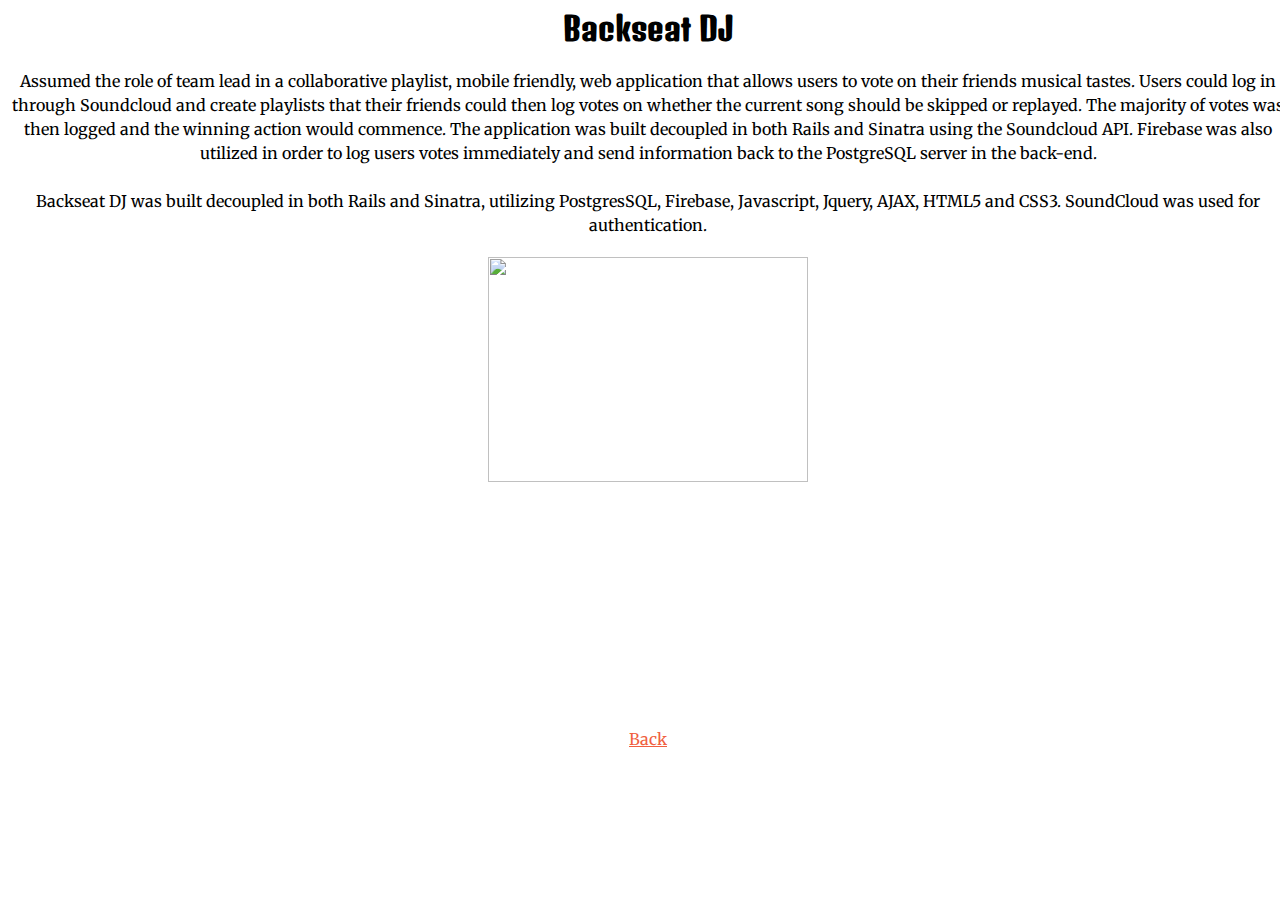
==== backseatdj.html @ 58725c3a "no font API link" ====
<html lang="en">

<head>

    <meta charset="utf-8">
    <meta http-equiv="X-UA-Compatible" content="IE=edge">
    <meta name="viewport" content="width=device-width, initial-scale=1">
    <meta name="description" content="">
    <meta name="author" content="">

    <title>David Hallinan's Portfolio</title>

    <!-- Bootstrap Core CSS -->
    <link rel="stylesheet" href="css/bootstrap.min.css" type="text/css">

    <!-- Custom Fonts -->
    <link href='http://fonts.googleapis.com/css?family=Open+Sans:300italic,400italic,600italic,700italic,800italic,400,300,600,700,800' rel='stylesheet' type='text/css'>
    <link href='https://fonts.googleapis.com/css?family=Denk+One|Caesar+Dressing' rel='stylesheet' type='text/css'>
    <link href='http://fonts.googleapis.com/css?family=Merriweather:400,300,300italic,400italic,700,700italic,900,900italic' rel='stylesheet' type='text/css'>
    <link rel="stylesheet" href="font-awesome/css/font-awesome.min.css" type="text/css">

    <!-- Plugin CSS -->
    <link rel="stylesheet" href="css/animate.min.css" type="text/css">

    <!-- Custom CSS -->
    <link rel="stylesheet" href="css/creative.css" type="text/css">

    <!-- HTML5 Shim and Respond.js IE8 support of HTML5 elements and media queries -->
    <!-- WARNING: Respond.js doesn't work if you view the page via file:// -->
    <!--[if lt IE 9]>
        <script src="https://oss.maxcdn.com/libs/html5shiv/3.7.0/html5shiv.js"></script>
        <script src="https://oss.maxcdn.com/libs/respond.js/1.4.2/respond.min.js"></script>
    <![endif]-->

</head>

<body id="page-top">
    <div class="col-lg-8 col-lg-offset-2">
    <h1 class="cent"> Backseat DJ </h1>
                    <p class="cent">
                        Assumed the role of team lead in a collaborative playlist, mobile friendly, web application that allows users to vote on
                        their friends musical tastes. Users could log in through Soundcloud and create playlists that their friends could then log
                        votes on whether the current song should be skipped or replayed. The majority of votes was then logged and the winning
                        action would commence. The application was built decoupled in both Rails and Sinatra using the Soundcloud API.
                        Firebase was also utilized in order to log users votes immediately and send information back to the PostgreSQL server in
                        the back-end.
                        <br>
                        <br>

                        Backseat DJ was built decoupled in both Rails and Sinatra, utilizing PostgresSQL, Firebase, Javascript, Jquery, AJAX, HTML5 and CSS3. SoundCloud was used for authentication.
                    </p>
                    <p class="cent"> <a href="https://github.com/BUMBALORD/Backseat_DJ_frontend"><img src="img/BackseatDJ.jpg" height="50%"></a> </p>
                    <p class="cent"> <a href="http://bumbalord.github.io/"> Back </a></p>
                    </div>

 <!-- jQuery -->
    <script src="js/jquery.js"></script>

    <!-- Bootstrap Core JavaScript -->
    <script src="js/bootstrap.min.js"></script>

    <!-- Plugin JavaScript -->
    <script src="js/jquery.easing.min.js"></script>
    <script src="js/jquery.fittext.js"></script>
    <script src="js/wow.min.js"></script>

    <!-- Custom Theme JavaScript -->
    <script src="js/creative.js"></script>

</body>

</html>
---- css/creative.css ----
/*!
 * Start Bootstrap - Creative Bootstrap Theme (http://startbootstrap.com)
 * Code licensed under the Apache License v2.0.
 * For details, see http://www.apache.org/licenses/LICENSE-2.0.
 */

html,
body {
    width: 100%;
    height: 100%;
    background-image: url(../img/back.png);
    background-repeat: repeat-x repeat-y;
}

body {
    font-family: Merriweather,'Helvetica Neue',Arial,sans-serif;
}

.denk {
    font-family: 'Denk One', sans-serif;
}

.caeser {
    font-family: 'Caesar Dressing', cursive;
}


hr {
    max-width: 50px;
    border-color: #f05f40;
    border-width: 3px;
}

hr.light {
    border-color: #fff;
}

a {
    color: #f05f40;
    -webkit-transition: all .35s;
    -moz-transition: all .35s;
    transition: all .35s;
}

a:hover,
a:focus {
    color: #eb3812;
}

h1,
h2,
h3,
h4,
h5,
h6 {
    font-family: 'Denk One', sans-serif;
}

p {
    margin-bottom: 20px;
    font-size: 16px;
    line-height: 1.5;
}

.bg-primary {
    background-color: #f05f40;
}

.bg-dark {
    color: #fff;
    background-color: #222;
}

.cent {
    text-align: center;
}

.text-faded {
    color: rgba(255,255,255,.7);
}

section {
    padding: 100px 0;
}

aside {
    padding: 50px 0;
}

.no-padding {
    padding: 0;
}

.navbar-default {
    border-color: rgba(34,34,34,.05);
    font-family: 'Open Sans','Helvetica Neue',Arial,sans-serif;
    background-color: #fff;
    -webkit-transition: all .35s;
    -moz-transition: all .35s;
    transition: all .35s;
}

.navbar-default .navbar-header .navbar-brand {
    text-transform: uppercase;
    font-family: 'Open Sans','Helvetica Neue',Arial,sans-serif;
    font-weight: 700;
    color: #f05f40;
}

.navbar-default .navbar-header .navbar-brand:hover,
.navbar-default .navbar-header .navbar-brand:focus {
    color: #eb3812;
}

.navbar-default .nav > li>a,
.navbar-default .nav>li>a:focus {
    text-transform: uppercase;
    font-size: 13px;
    font-weight: 700;
    color: #222;
}

.navbar-default .nav > li>a:hover,
.navbar-default .nav>li>a:focus:hover {
    color: #f05f40;
}

.navbar-default .nav > li.active>a,
.navbar-default .nav>li.active>a:focus {
    color: #f05f40!important;
    background-color: transparent;
}

.navbar-default .nav > li.active>a:hover,
.navbar-default .nav>li.active>a:focus:hover {
    background-color: transparent;
}

@media(min-width:768px) {
    .navbar-default {
        border-color: rgba(255,255,255,.3);
        background-color: transparent;
    }

    .navbar-default .navbar-header .navbar-brand {
        color: rgba(255,255,255,.7);
    }

    .navbar-default .navbar-header .navbar-brand:hover,
    .navbar-default .navbar-header .navbar-brand:focus {
        color: #fff;
    }

    .navbar-default .nav > li>a,
    .navbar-default .nav>li>a:focus {
        color: rgba(255,255,255,.7);
    }

    .navbar-default .nav > li>a:hover,
    .navbar-default .nav>li>a:focus:hover {
        color: #fff;
    }

    .navbar-default.affix {
        border-color: rgba(34,34,34,.05);
        background-color: #fff;
    }

    .navbar-default.affix .navbar-header .navbar-brand {
        font-size: 14px;
        color: #f05f40;
    }

    .navbar-default.affix .navbar-header .navbar-brand:hover,
    .navbar-default.affix .navbar-header .navbar-brand:focus {
        color: #eb3812;
    }

    .navbar-default.affix .nav > li>a,
    .navbar-default.affix .nav>li>a:focus {
        color: #222;
    }

    .navbar-default.affix .nav > li>a:hover,
    .navbar-default.affix .nav>li>a:focus:hover {
        color: #f05f40;
    }
}

header {
    position: relative;
    width: 100%;
    min-height: auto;
    text-align: center;
    color: #fff;
    background-image: url(../img/header.jpg);
    background-position: center;
    -webkit-background-size: cover;
    -moz-background-size: cover;
    background-size: cover;
    -o-background-size: cover;
}

header .header-content {
    position: relative;
    width: 100%;
    padding: 100px 15px;
    text-align: center;
}

header .header-content .header-content-inner h1 {
    margin-top: 0;
    margin-bottom: 0;
    text-transform: uppercase;
    font-weight: 700;
}

header .header-content .header-content-inner hr {
    margin: 30px auto;
}

header .header-content .header-content-inner p {
    margin-bottom: 50px;
    font-size: 16px;
    font-weight: 300;
    color: rgba(255,255,255,.7);
}

@media(min-width:768px) {
    header {
        min-height: 100%;
    }

    header .header-content {
        position: absolute;
        top: 50%;
        padding: 0 50px;
        -webkit-transform: translateY(-50%);
        -ms-transform: translateY(-50%);
        transform: translateY(-50%);
    }

    header .header-content .header-content-inner {
        margin-right: auto;
        margin-left: auto;
        max-width: 1000px;
    }

    header .header-content .header-content-inner p {
        margin-right: auto;
        margin-left: auto;
        max-width: 80%;
        font-size: 18px;
    }
}

.section-heading {
    margin-top: 0;
}

.service-box {
    margin: 50px auto 0;
    max-width: 400px;
}

@media(min-width:992px) {
    .service-box {
        margin: 20px auto 0;
    }
}

.service-box p {
    margin-bottom: 0;
}

.portfolio-box {
    display: block;
    position: relative;
    margin: 0 auto;
    max-width: 650px;
}

.portfolio-box .portfolio-box-caption {
    display: block;
    position: absolute;
    bottom: 0;
    width: 100%;
    height: 100%;
    text-align: center;
    color: #fff;
    opacity: 0;
    background: rgba(240,95,64,.9);
    -webkit-transition: all .35s;
    -moz-transition: all .35s;
    transition: all .35s;
}

.portfolio-box .portfolio-box-caption .portfolio-box-caption-content {
    position: absolute;
    top: 50%;
    width: 100%;
    text-align: center;
    transform: translateY(-50%);
}

.portfolio-box .portfolio-box-caption .portfolio-box-caption-content .project-category,
.portfolio-box .portfolio-box-caption .portfolio-box-caption-content .project-name {
    padding: 0 15px;
    font-family: 'Open Sans','Helvetica Neue',Arial,sans-serif;
}

.portfolio-box .portfolio-box-caption .portfolio-box-caption-content .project-category {
    text-transform: uppercase;
    font-size: 14px;
    font-weight: 600;
}

.portfolio-box .portfolio-box-caption .portfolio-box-caption-content .project-name {
    font-size: 18px;
}

.portfolio-box:hover .portfolio-box-caption {
    opacity: 1;
}

@media(min-width:768px) {
    .portfolio-box .portfolio-box-caption .portfolio-box-caption-content .project-category {
        font-size: 16px;
    }

    .portfolio-box .portfolio-box-caption .portfolio-box-caption-content .project-name {
        font-size: 22px;
    }
}

.call-to-action h2 {
    margin: 0 auto 20px;
}

.text-primary {
    color: #f05f40;
}

.no-gutter > [class*=col-] {
    padding-right: 0;
    padding-left: 0;
}

.btn-default {
    border-color: #fff;
    color: #222;
    background-color: #fff;
    -webkit-transition: all .35s;
    -moz-transition: all .35s;
    transition: all .35s;
}

.btn-default:hover,
.btn-default:focus,
.btn-default.focus,
.btn-default:active,
.btn-default.active,
.open > .dropdown-toggle.btn-default {
    border-color: #ededed;
    color: #222;
    background-color: #f2f2f2;
}

.btn-default:active,
.btn-default.active,
.open > .dropdown-toggle.btn-default {
    background-image: none;
}

.btn-default.disabled,
.btn-default[disabled],
fieldset[disabled] .btn-default,
.btn-default.disabled:hover,
.btn-default[disabled]:hover,
fieldset[disabled] .btn-default:hover,
.btn-default.disabled:focus,
.btn-default[disabled]:focus,
fieldset[disabled] .btn-default:focus,
.btn-default.disabled.focus,
.btn-default[disabled].focus,
fieldset[disabled] .btn-default.focus,
.btn-default.disabled:active,
.btn-default[disabled]:active,
fieldset[disabled] .btn-default:active,
.btn-default.disabled.active,
.btn-default[disabled].active,
fieldset[disabled] .btn-default.active {
    border-color: #fff;
    background-color: #fff;
}

.btn-default .badge {
    color: #fff;
    background-color: #222;
}

.btn-primary {
    border-color: #f05f40;
    color: #fff;
    background-color: #f05f40;
    -webkit-transition: all .35s;
    -moz-transition: all .35s;
    transition: all .35s;
}

.btn-primary:hover,
.btn-primary:focus,
.btn-primary.focus,
.btn-primary:active,
.btn-primary.active,
.open > .dropdown-toggle.btn-primary {
    border-color: #ed431f;
    color: #fff;
    background-color: #ee4b28;
}

.btn-primary:active,
.btn-primary.active,
.open > .dropdown-toggle.btn-primary {
    background-image: none;
}

.btn-primary.disabled,
.btn-primary[disabled],
fieldset[disabled] .btn-primary,
.btn-primary.disabled:hover,
.btn-primary[disabled]:hover,
fieldset[disabled] .btn-primary:hover,
.btn-primary.disabled:focus,
.btn-primary[disabled]:focus,
fieldset[disabled] .btn-primary:focus,
.btn-primary.disabled.focus,
.btn-primary[disabled].focus,
fieldset[disabled] .btn-primary.focus,
.btn-primary.disabled:active,
.btn-primary[disabled]:active,
fieldset[disabled] .btn-primary:active,
.btn-primary.disabled.active,
.btn-primary[disabled].active,
fieldset[disabled] .btn-primary.active {
    border-color: #f05f40;
    background-color: #f05f40;
}

.btn-primary .badge {
    color: #f05f40;
    background-color: #fff;
}

.btn {
    border: 0;
    border-radius: 300px;
    text-transform: uppercase;
    font-family: 'Open Sans','Helvetica Neue',Arial,sans-serif;
    font-weight: 700;
}

.btn-xl {
    padding: 15px 30px;
}

::-moz-selection {
    text-shadow: none;
    color: #fff;
    background: #222;
}

::selection {
    text-shadow: none;
    color: #fff;
    background: #222;
}

img::selection {
    color: #fff;
    background: 0 0;
}

img::-moz-selection {
    color: #fff;
    background: 0 0;
}

body {
    webkit-tap-highlight-color: #222;
}
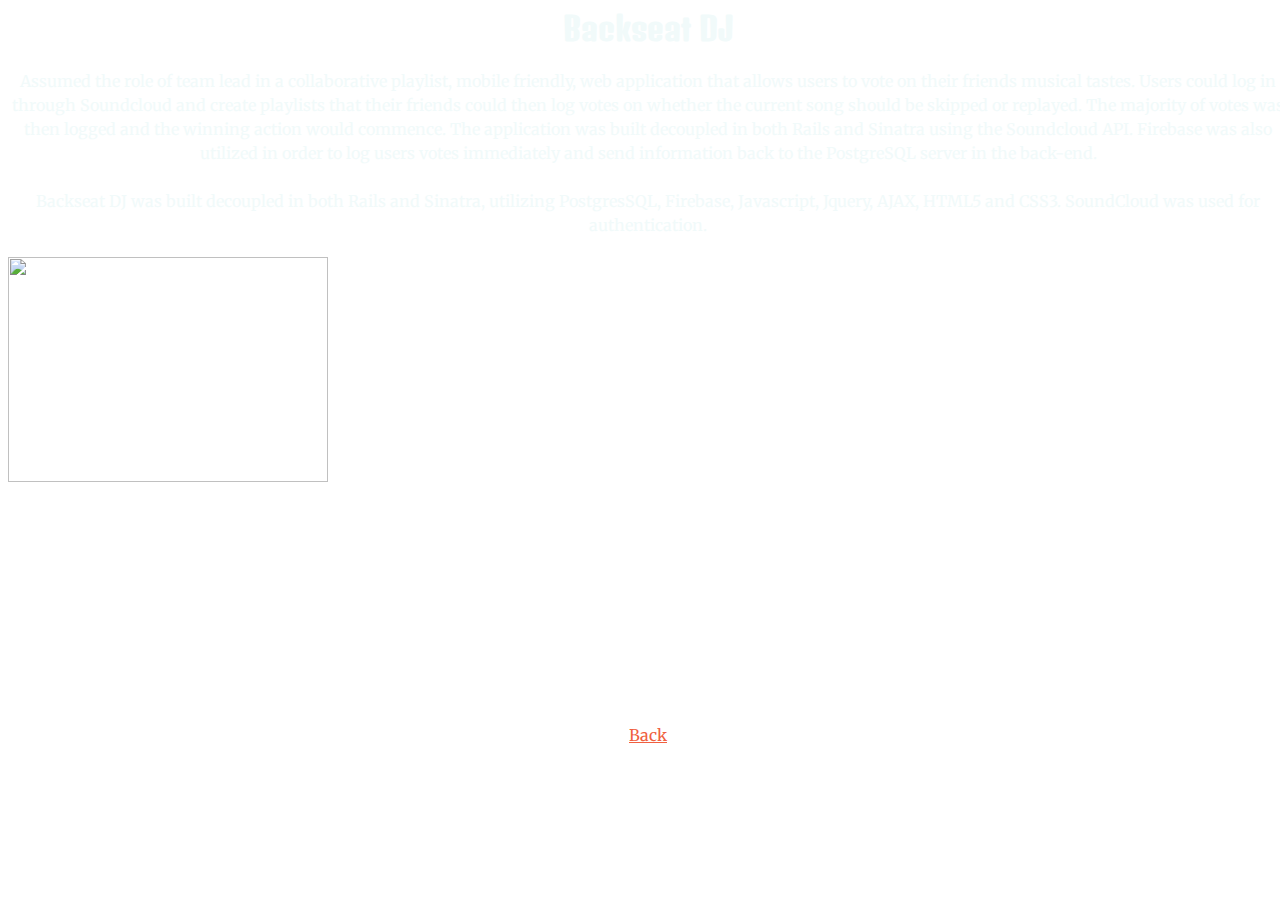
==== commit 10c43555: "fix mobile resposiveness on pages" ====
--- a/backseatdj.html
+++ b/backseatdj.html
@@ -49,7 +49,7 @@
 
                         Backseat DJ was built decoupled in both Rails and Sinatra, utilizing PostgresSQL, Firebase, Javascript, Jquery, AJAX, HTML5 and CSS3. SoundCloud was used for authentication.
                     </p>
-                    <p class="cent"> <a href="https://github.com/BUMBALORD/Backseat_DJ_frontend"><img src="img/BackseatDJ.jpg" height="50%"></a> </p>
+                    <a href="https://github.com/BUMBALORD/Backseat_DJ_frontend"><img src="img/BackseatDJ.jpg" height="50%" class="img-responsive"></a>
                     <p class="cent"> <a href="http://bumbalord.github.io/"> Back </a></p>
                     </div>
 
--- a/css/creative.css
+++ b/css/creative.css
@@ -8,12 +8,13 @@
 body {
     width: 100%;
     height: 100%;
-    background-image: url(../img/back.png);
+    background-image: url(../img/cartographer.png);
     background-repeat: repeat-x repeat-y;
 }
 
 body {
     font-family: Merriweather,'Helvetica Neue',Arial,sans-serif;
+    color: #F1FAFA
 }
 
 .denk {
@@ -54,6 +55,7 @@
 h5,
 h6 {
     font-family: 'Denk One', sans-serif;
+    color: #F1FAFA
 }
 
 p {
@@ -199,6 +201,12 @@
     -moz-background-size: cover;
     background-size: cover;
     -o-background-size: cover;
+}
+
+@media (max-width: 600px) {
+    header {
+        background-position: 25% 50%;
+    }
 }
 
 header .header-content {
@@ -489,3 +497,37 @@
 body {
     webkit-tap-highlight-color: #222;
 }
+
+.main-logo {
+    width: 90%;
+    margin-top: 200px;
+    margin-left: auto;
+    margin-right: auto;
+}
+
+
+
+@media (max-width: 900px) {
+    .main-logo{
+        width: 80%;
+    }
+}
+
+@media (max-width: 600px) {
+    .main-logo{
+        width: 85%
+    }
+}
+
+.main-logo-bottom {
+    width: 70%;
+    padding-top: 1.5em;
+    margin-left: auto;
+    margin-right: auto;
+}
+
+.pp {
+    width: 80%;
+    margin-left: auto;
+    margin-right: auto;
+}
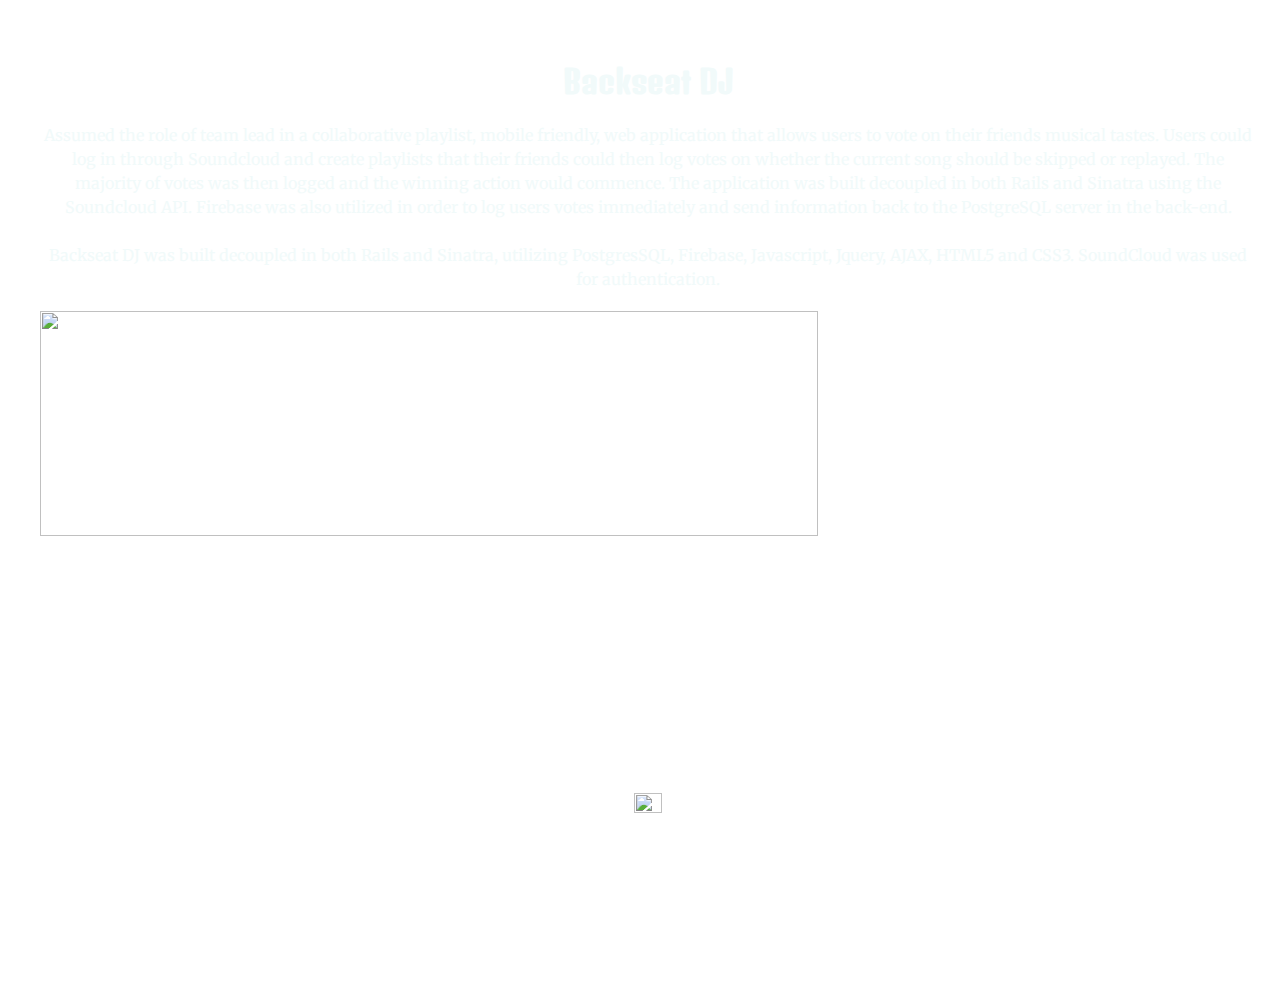
==== commit 227aaecb: "add pad dad mad cad" ====
--- a/backseatdj.html
+++ b/backseatdj.html
@@ -35,8 +35,8 @@
 </head>
 
 <body id="page-top">
-    <div class="col-lg-8 col-lg-offset-2">
-    <h1 class="cent"> Backseat DJ </h1>
+    <div class="col-lg-8 col-lg-offset-2 div-pad">
+      <h1 class="cent denk"> Backseat DJ </h1>
                     <p class="cent">
                         Assumed the role of team lead in a collaborative playlist, mobile friendly, web application that allows users to vote on
                         their friends musical tastes. Users could log in through Soundcloud and create playlists that their friends could then log
@@ -49,8 +49,8 @@
 
                         Backseat DJ was built decoupled in both Rails and Sinatra, utilizing PostgresSQL, Firebase, Javascript, Jquery, AJAX, HTML5 and CSS3. SoundCloud was used for authentication.
                     </p>
-                    <a href="https://github.com/BUMBALORD/Backseat_DJ_frontend"><img src="img/BackseatDJ.jpg" height="50%" class="img-responsive"></a>
-                    <p class="cent"> <a href="http://bumbalord.github.io/"> Back </a></p>
+                    <a href="https://github.com/BUMBALORD/Backseat_DJ_frontend"><img src="img/BackseatDJ.jpg" height="50%" class="img-responsive main-logo"></a>
+                    <p class="cent"> <a href="http://bumbalord.github.io/"><img src="img/back_button.png" class="back-button"height="15%" > </a></p>
                     </div>
 
  <!-- jQuery -->
--- a/css/creative.css
+++ b/css/creative.css
@@ -25,6 +25,9 @@
     font-family: 'Caesar Dressing', cursive;
 }
 
+.back-button {
+    padding: 1em;
+}
 
 hr {
     max-width: 50px;
@@ -499,8 +502,8 @@
 }
 
 .main-logo {
-    width: 90%;
-    margin-top: 200px;
+    width: 80%;
+    /*margin-top: 200px;*/
     margin-left: auto;
     margin-right: auto;
 }
@@ -520,10 +523,16 @@
 }
 
 .main-logo-bottom {
-    width: 70%;
+    width: 50%;
     padding-top: 1.5em;
     margin-left: auto;
     margin-right: auto;
+}
+
+@media (max-width: 900px) {
+    .main-logo-bottom{
+        width: 80%;
+    }
 }
 
 .pp {
@@ -531,3 +540,7 @@
     margin-left: auto;
     margin-right: auto;
 }
+
+.div-pad {
+    padding: 2em;
+}
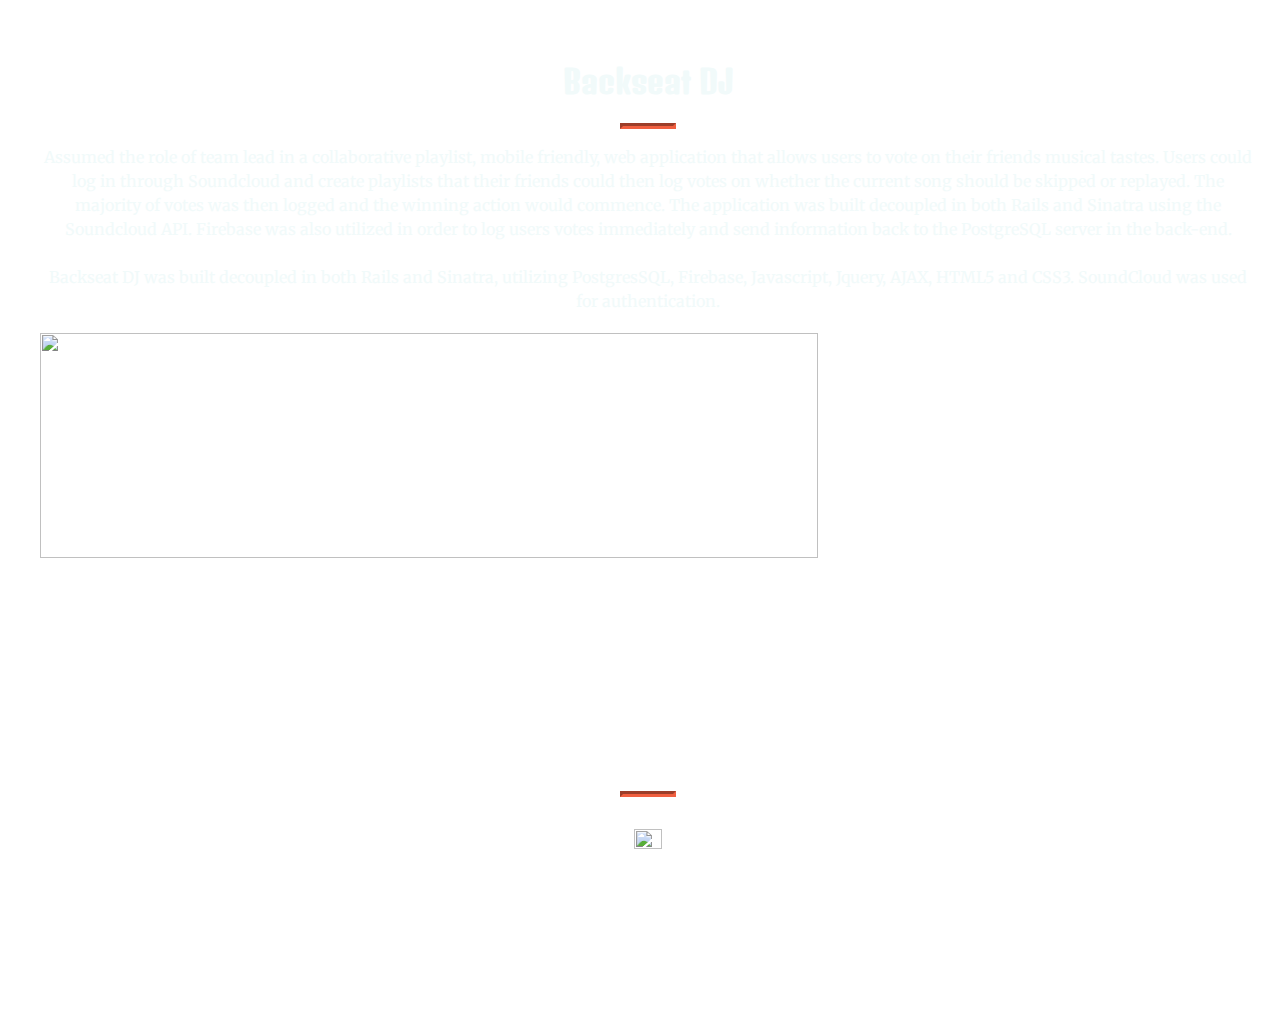
==== commit 8e51f2cb: "add horizontal lines to project pages" ====
--- a/backseatdj.html
+++ b/backseatdj.html
@@ -37,6 +37,7 @@
 <body id="page-top">
     <div class="col-lg-8 col-lg-offset-2 div-pad">
       <h1 class="cent denk"> Backseat DJ </h1>
+      <hr>
                     <p class="cent">
                         Assumed the role of team lead in a collaborative playlist, mobile friendly, web application that allows users to vote on
                         their friends musical tastes. Users could log in through Soundcloud and create playlists that their friends could then log
@@ -50,6 +51,7 @@
                         Backseat DJ was built decoupled in both Rails and Sinatra, utilizing PostgresSQL, Firebase, Javascript, Jquery, AJAX, HTML5 and CSS3. SoundCloud was used for authentication.
                     </p>
                     <a href="https://github.com/BUMBALORD/Backseat_DJ_frontend"><img src="img/BackseatDJ.jpg" height="50%" class="img-responsive main-logo"></a>
+                    <hr>
                     <p class="cent"> <a href="http://bumbalord.github.io/"><img src="img/back_button.png" class="back-button"height="15%" > </a></p>
                     </div>
 
